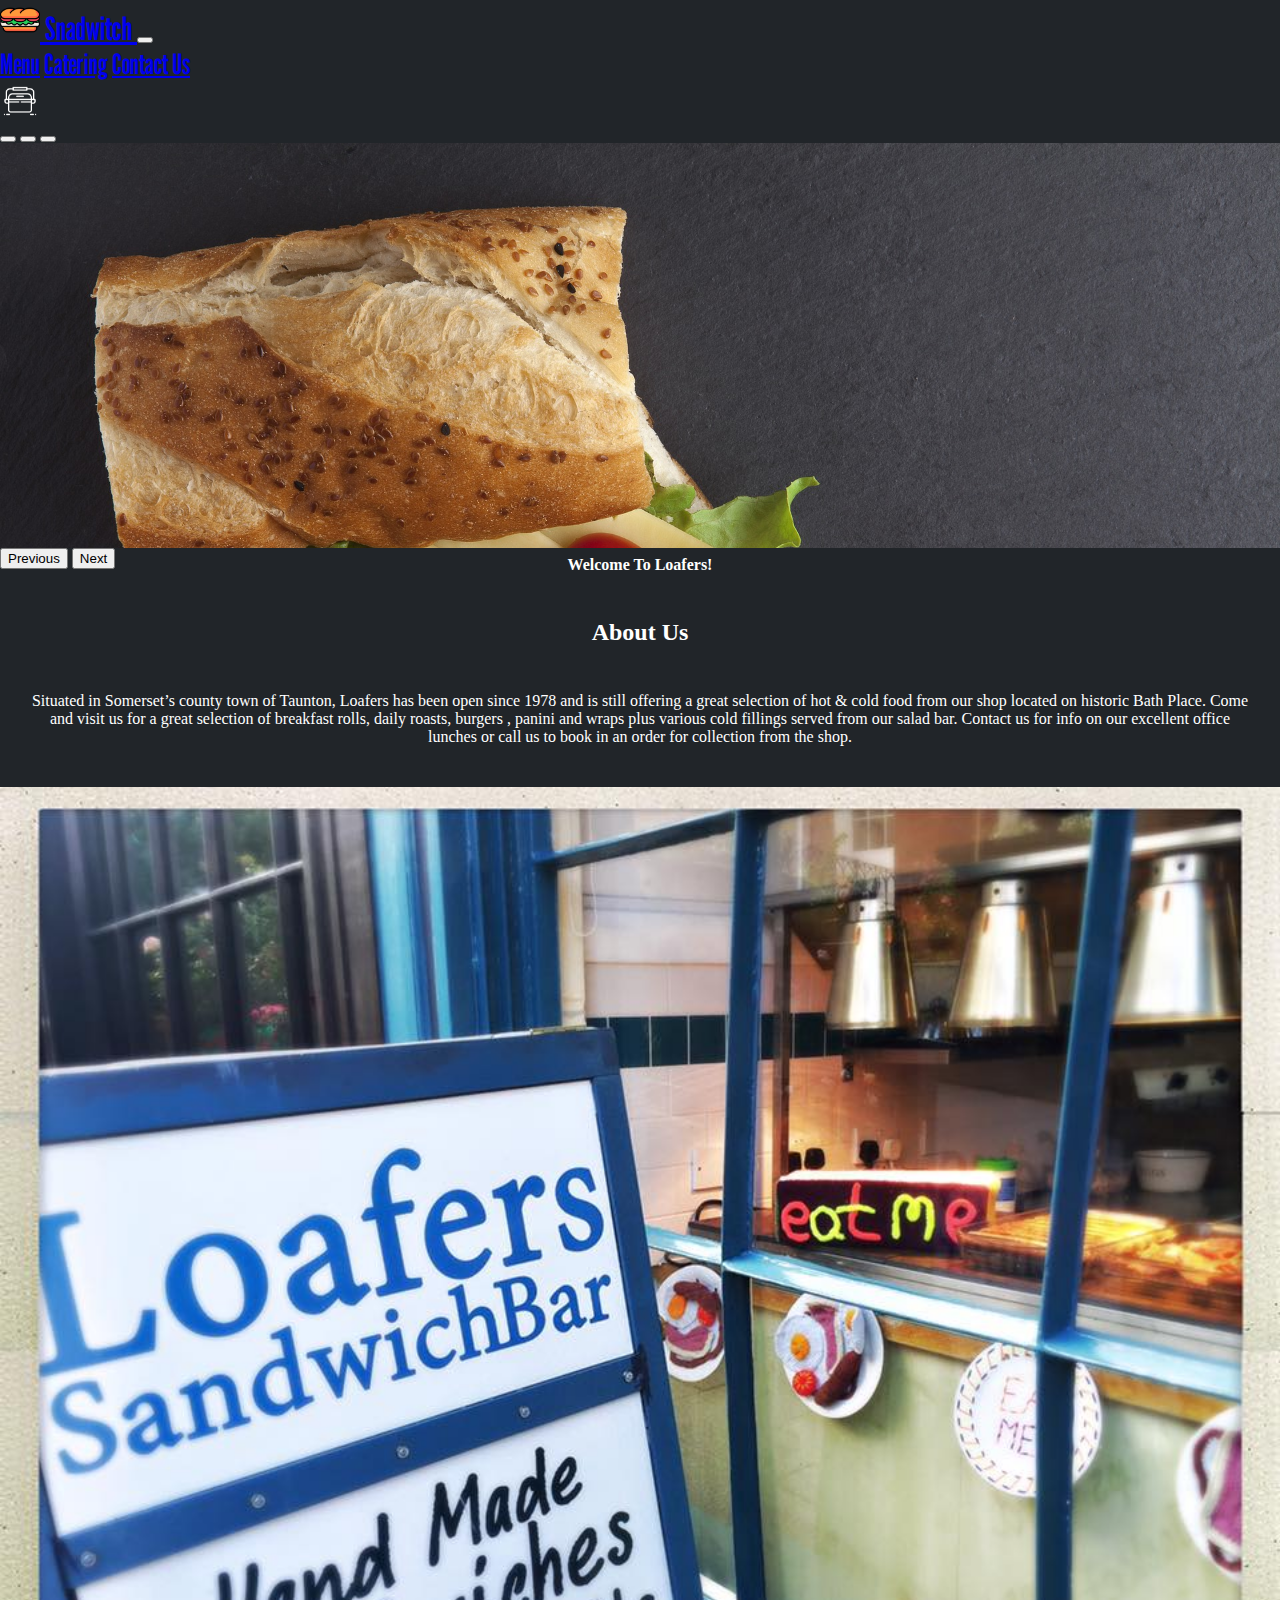
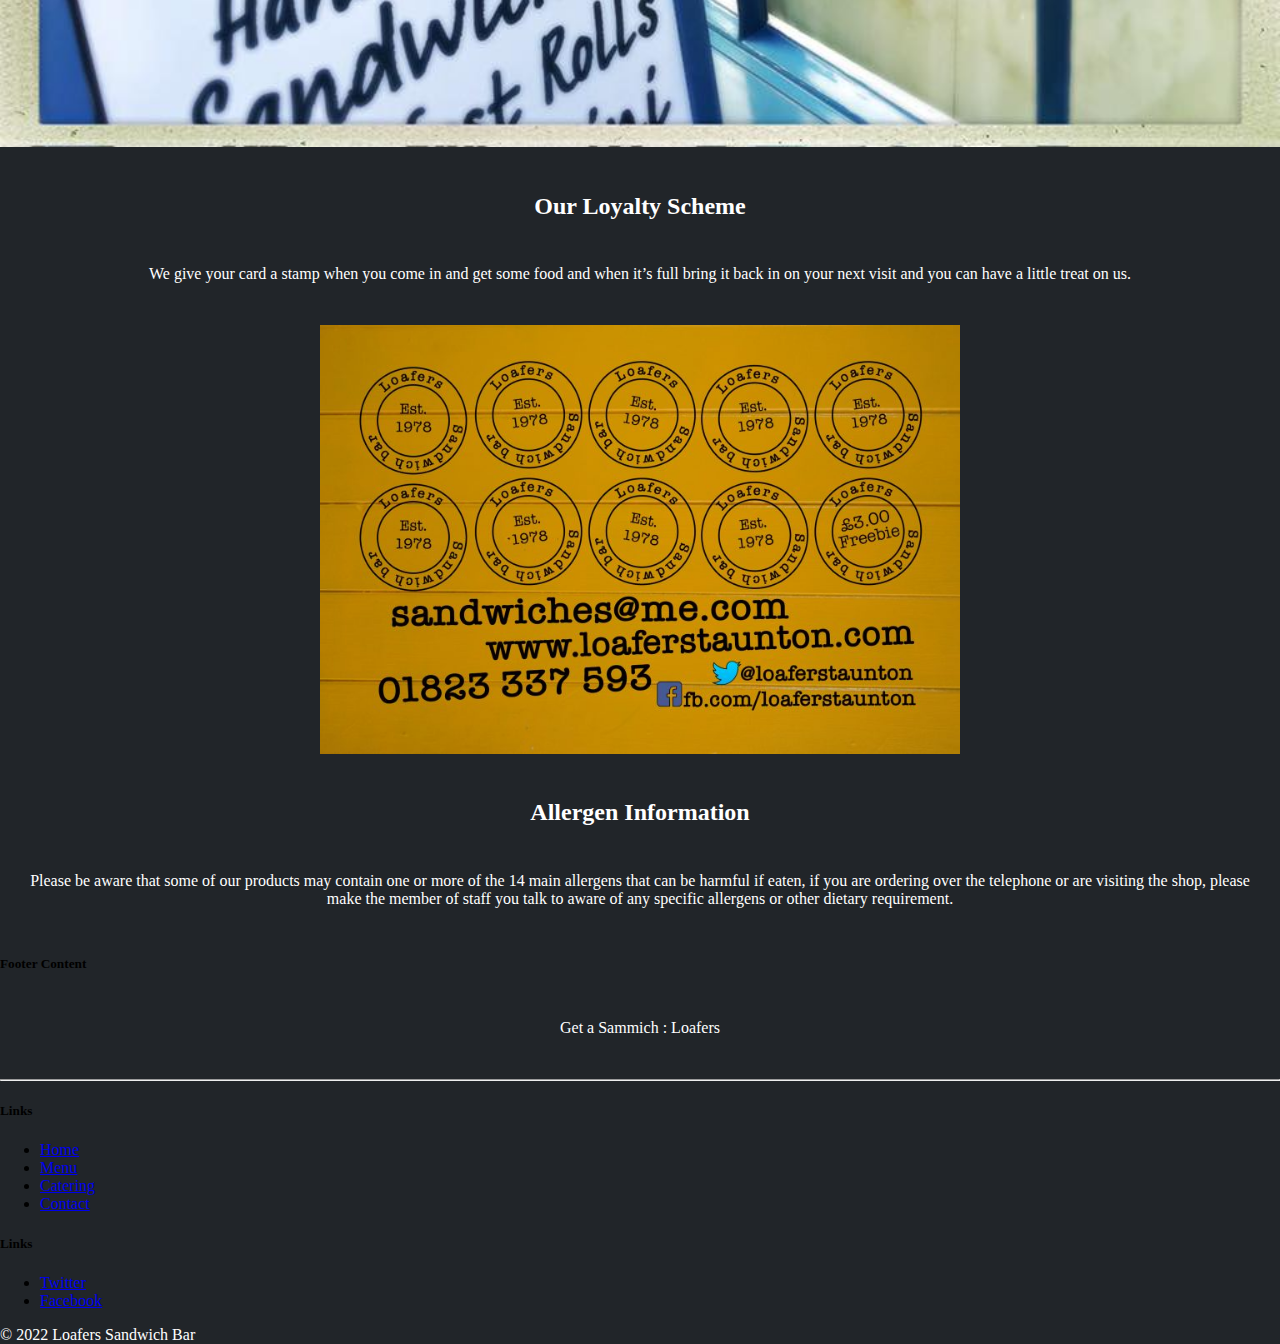
==== index.html @ ed2a875a "Added images to menu page" ====
<!DOCTYPE html>
<html lang="en">
<head>
    <meta charset="UTF-8">
    <meta http-equiv="X-UA-Compatible" content="IE=edge">
    <meta name="viewport" content="width=device-width, initial-scale=1.0">
    <title>Home</title>
    
    <link href="https://cdn.jsdelivr.net/npm/bootstrap@5.0.2/dist/css/bootstrap.min.css" rel="stylesheet" integrity="sha384-EVSTQN3/azprG1Anm3QDgpJLIm9Nao0Yz1ztcQTwFspd3yD65VohhpuuCOmLASjC" crossorigin="anonymous">
    <link href = "css/styles.css" rel = "stylesheet">


    
</head>
<body id="Home-bg">
  
  <nav class="navbar navbar-expand-lg navbar-dark bg-dark">
    <div class="container-fluid">
      <a class="navbar-brand custom-font" href="index.html">
        <img src="images/sandwich.png" alt="" height="40" class="d-inline-block align-text-top">
        Snadwitch
      </a>
      <button class="navbar-toggler" type="button" data-bs-toggle="collapse" data-bs-target="#navbarNavAltMarkup" aria-controls="navbarNavAltMarkup" aria-expanded="false" aria-label="Toggle navigation">
        <span class="navbar-toggler-icon"></span>
      </button>
      <div class="collapse navbar-collapse" id="navbarNavAltMarkup">
        <div class="navbar-nav">
          <a id="nav-letters" class="nav-link custom-font" href="menu.html">Menu</a>
          <a id="nav-letters" class="nav-link custom-font" href="#">Catering</a>
          <a id="nav-letters" class="nav-link custom-font" href="#">Contact Us</a>
        </div>
      </div>
      <a class="basket-pic" href="..">
        <img src="images/Breadbin.png" alt="Basket" width="40" class="d-inline-block align-text-top p-0 cart-btn">
    </a>
    </div>
  </nav>

  <div class="container-fluid p-0">
    <div class="row p-0">
      <div class="col-12">
        <div id="carouselExampleCaptions" class="carousel slide" data-bs-ride="carousel">
          <div class="carousel-indicators">
            <button type="button" data-bs-target="#carouselExampleCaptions" data-bs-slide-to="0" class="active" aria-current="true" aria-label="Slide 1"></button>
            <button type="button" data-bs-target="#carouselExampleCaptions" data-bs-slide-to="1" aria-label="Slide 2"></button>
            <button type="button" data-bs-target="#carouselExampleCaptions" data-bs-slide-to="2" aria-label="Slide 3"></button>
          </div>
          <div class="carousel-inner">
            <div class="carousel-item active">
              <img src="images/sandwich1.jpg" class="d-block w-100" alt="sandwich">
            </div>
            <div class="carousel-item">
              <img src="images/sandwich2.jpg" class="d-block w-100" alt="sandwich">
            </div>
            <div class="carousel-item">
              <img src="images/sandwich3.jpg" class="d-block w-100" alt="sandwich">
            </div>
          </div>
          <button class="carousel-control-prev" type="button" data-bs-target="#carouselExampleCaptions" data-bs-slide="prev">
            <span class="carousel-control-prev-icon" aria-hidden="true"></span>
            <span class="visually-hidden">Previous</span>
          </button>
          <button class="carousel-control-next" type="button" data-bs-target="#carouselExampleCaptions" data-bs-slide="next">
            <span class="carousel-control-next-icon" aria-hidden="true"></span>
            <span class="visually-hidden">Next</span>
          </button>
        </div>
      </div>
    </div>
  </div>

  <h1>Welcome To Loafers!</h1> 
  <h2>About Us</h2>
  <p>Situated in Somerset’s county town of Taunton, Loafers has been open since 1978 and is still offering a great selection of hot & cold food from our shop located on historic Bath Place.

    Come and visit us for a great selection of breakfast rolls, daily roasts, burgers , panini and wraps plus various cold fillings served from our salad bar.
    
    Contact us for info on our excellent office lunches or call us to book in an order for collection from the shop.</p>
  
  <img id="lshop" src="images/loafers-shop.jpeg" class="center" alt="Loafers Shop">

  <h2>Our Loyalty Scheme</h2>
  <p>We give your card a stamp when you come in and get some food and when it’s full bring it back in on your next visit and you can have a little treat on us.</p>

  <img src="images/Loyalty-2018-stamp-side2-768x515.jpeg" class="center" alt="Loyalty Scheme">

  <h2>Allergen Information</h2>
  <p>Please be aware that some of our products may contain one or more of the 14 main allergens that can be harmful if eaten, if you are ordering over the telephone or are visiting the shop, please make the member of staff you talk to aware of any specific allergens or other dietary requirement.</p>

<!-- Footer -->
<footer class="page-footer col-12 font-small blue pt-4">

  <!-- Footer Links -->
  <div class="container-fluid text-center text-md-left">

    <!-- Grid row -->
    <div class="row">

      <!-- Grid column -->
      <div class="col-md-6 mt-md-0 mt-3">

        <!-- Content -->
        <h5 class="text-uppercase">Footer Content</h5>
        <p>Get a Sammich : Loafers</p>

      </div>
      <!-- Grid column -->

      <hr class="clearfix w-100 d-md-none pb-3">

      <!-- Grid column -->
      <div class="col-md-3 mb-md-0 mb-3">

        <!-- Links -->
        <h5 class="text-uppercase">Links</h5>

        <ul class="list-unstyled">
          <li>
            <a href="index.html">Home</a>
          </li>
          <li>
            <a href="menu.html">Menu</a>
          </li>
          <li>
            <a href="#!">Catering</a>
          </li>
          <li>
            <a href="#!">Contact</a>
          </li>
        </ul>

      </div>
      <!-- Grid column -->

      <!-- Grid column -->
      <div class="col-md-3 mb-md-0 mb-3">

        <!-- Links -->
        <h5 class="text-uppercase">Links</h5>

        <ul class="list-unstyled">
          <li>
            <a href="https://twitter.com/loaferstaunton">Twitter</a>
          </li>
          <li>
            <a href="https://www.facebook.com/loaferstaunton/">Facebook</a>
          </li>
        </ul>

      </div>
      <!-- Grid column -->

    </div>
    <!-- Grid row -->

  </div>
  <!-- Footer Links -->

  <!-- Copyright -->
  <div class="footer-copyright text-center py-3">© 2022 Loafers Sandwich Bar
  </div>
  <!-- Copyright -->

</footer>
<!-- Footer -->

</body>

<script src="https://cdn.jsdelivr.net/npm/bootstrap@5.0.2/dist/js/bootstrap.bundle.min.js" integrity="sha384-MrcW6ZMFYlzcLA8Nl+NtUVF0sA7MsXsP1UyJoMp4YLEuNSfAP+JcXn/tWtIaxVXM" crossorigin="anonymous"></script>
<script src = "scripts.js"></script> 
</html>
---- css/styles.css ----
@import url('https://fonts.googleapis.com/css2?family=League+Gothic&display=swap');


* {
  box-sizing: border-box;
}


.menu {
  display: flex;
  list-style-type: none;
  flex-wrap: wrap;
  padding: 0;
  margin: 0 auto;
  max-width: 960px;
  height: 100%;
}
  .menu-item {
    display: flex;
    width: 50%;
    list-style-type: none;
    padding: 0 1rem;
    margin: 0 0 1rem;
  }
    section {
      display: flex;
      flex-direction: column;
      flex: 1;
    }
      header {
        display: flex;
        width: 100%;
        justify-content: center;
        align-items: center;
      }
        .spacer {
          content: '';
          width: 100%;
          height: 1px;
          margin: 0 .5rem;
          border-bottom: 1px dashed white;
          flex: 1;
        }
  
        h1 {
          margin: 0;
          font-size: 1rem;
        }
        .price{
            color: white;
        }
        #menu-id{
            font-size: 2em;
            padding-bottom: 2%;
            text-align: center;
        }

.custom-font{
    font-family: 'League Gothic', sans-serif;
    font-size: 2em;
}
.carousel{
    width: 100vw;
    height: 45vh;
}

.w-100{
    width: 100%;
}

.carousel-inner{
    height: 45vh;
    position: relative;
    width: 100%;
    overflow: hidden;
}



#Home-bg{
    background-color: #212529;
}

.d-md-block{
    text-align: left;
}

html,body {
    margin:0;
    padding:0;
    overflow-x:hidden;
}

h1,h2{
    padding-top: 2%;
    text-align: center;
    color: white;
}

p{
    text-align: center;
    color: white;
    padding: 2%;
}

#lshop{
    width: 100vw;
}

.center {
    display: block;
    margin-left: auto;
    margin-right: auto;
    width: 50%;
  }



  .footer-copyright{
      color: white;
  }

  #nav-letters{
      font-size: 28px;
  }
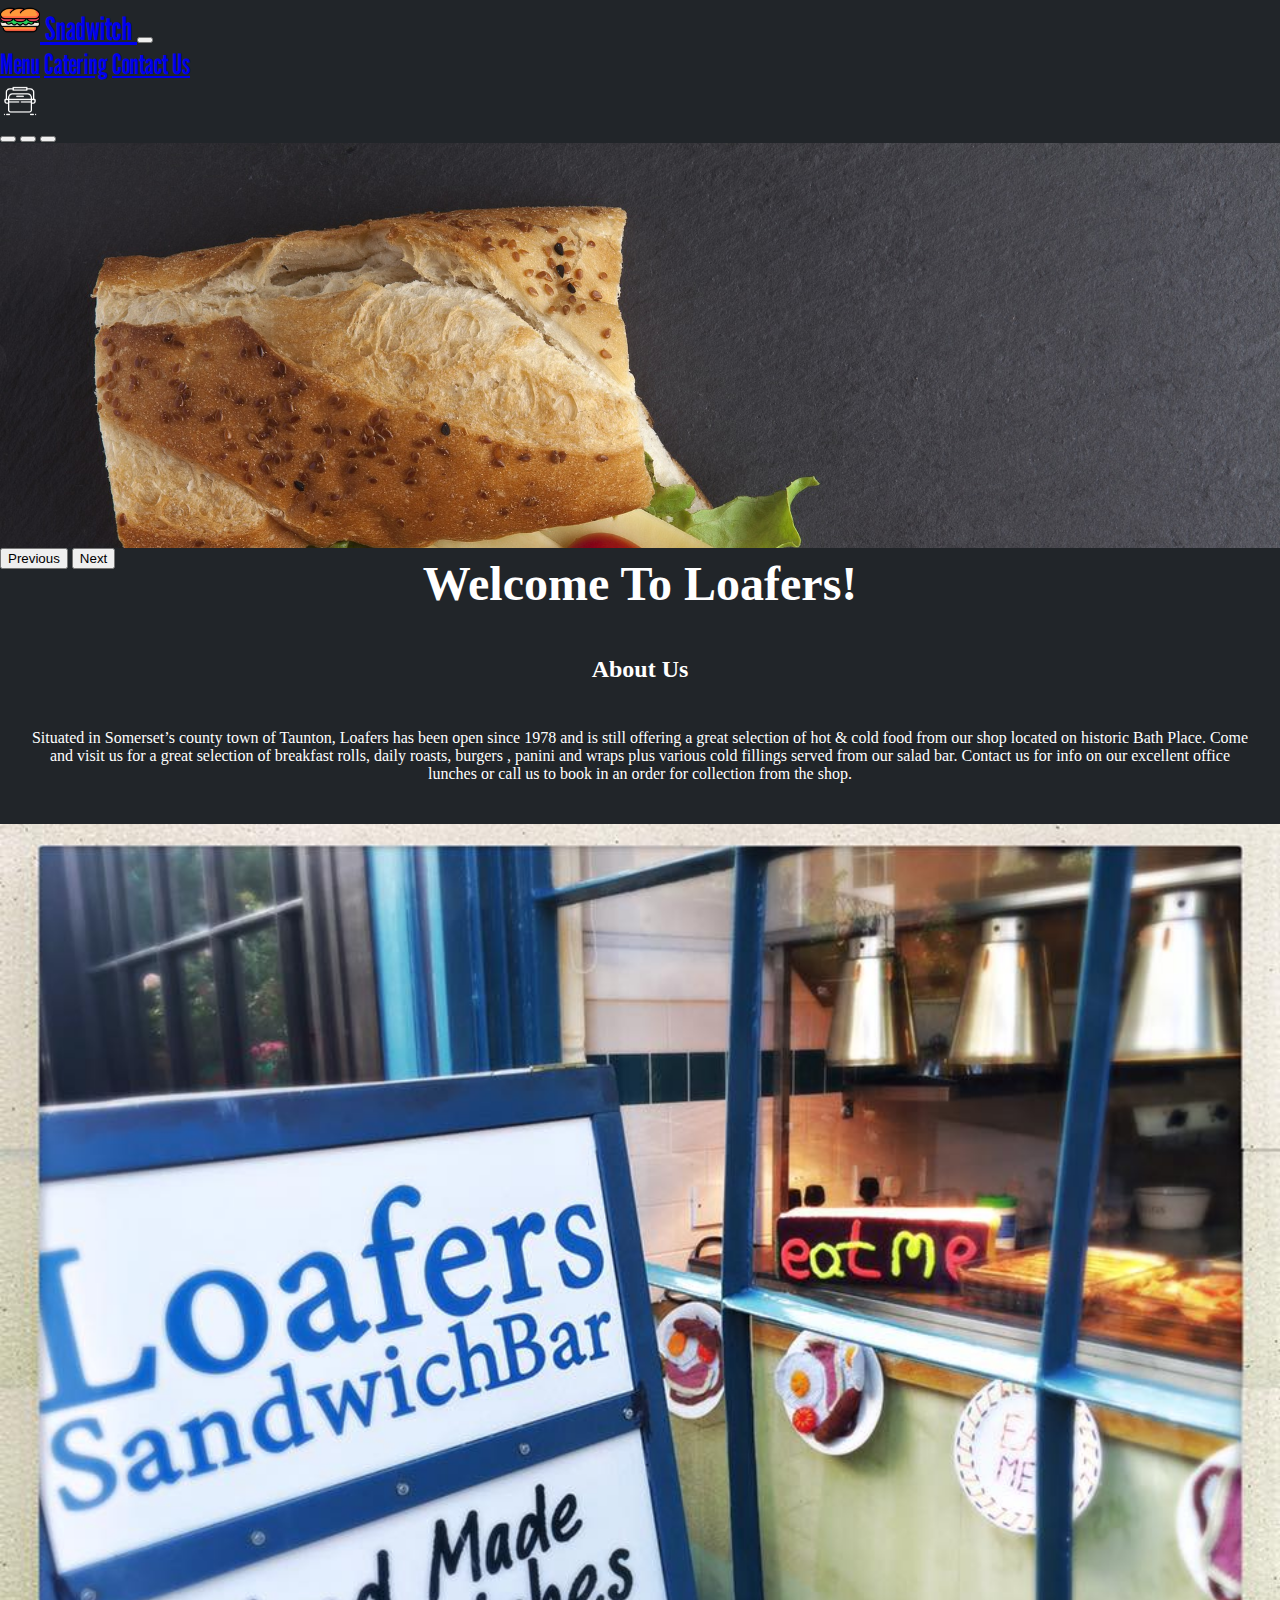
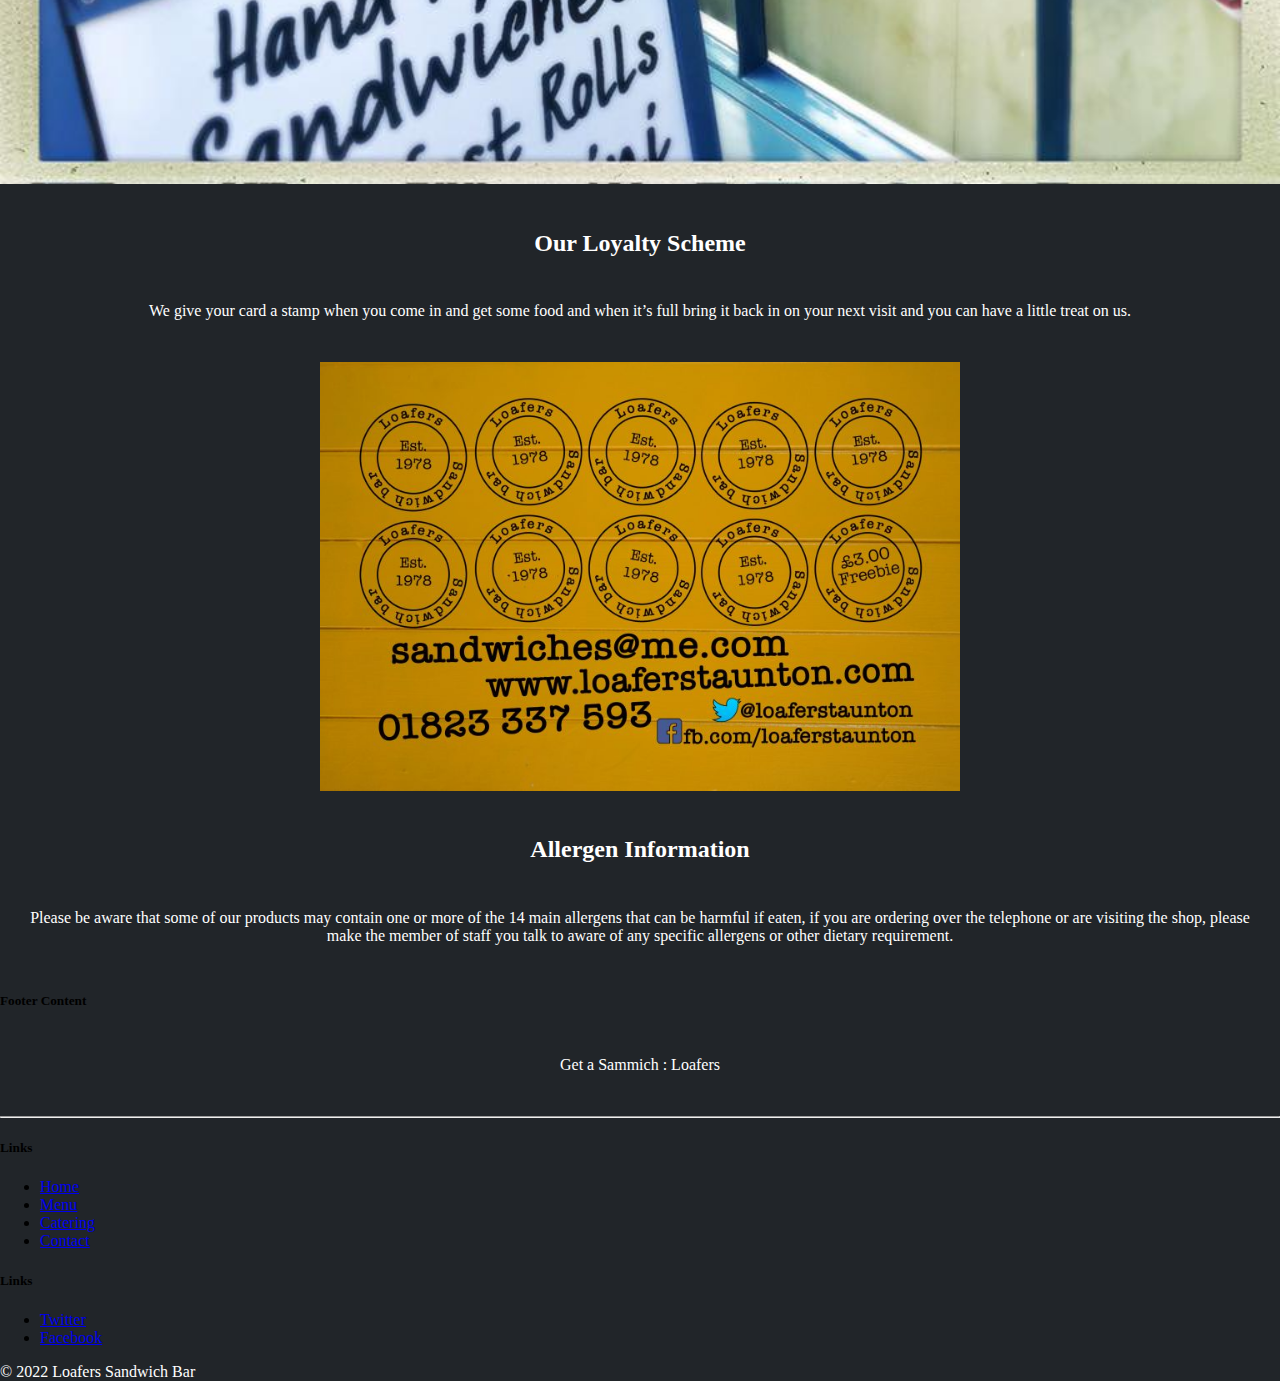
==== commit 35ba0805: "Added catering page" ====
--- a/index.html
+++ b/index.html
@@ -26,7 +26,7 @@
       <div class="collapse navbar-collapse" id="navbarNavAltMarkup">
         <div class="navbar-nav">
           <a id="nav-letters" class="nav-link custom-font" href="menu.html">Menu</a>
-          <a id="nav-letters" class="nav-link custom-font" href="#">Catering</a>
+          <a id="nav-letters" class="nav-link custom-font" href="catering.html">Catering</a>
           <a id="nav-letters" class="nav-link custom-font" href="#">Contact Us</a>
         </div>
       </div>
@@ -69,7 +69,7 @@
     </div>
   </div>
 
-  <h1>Welcome To Loafers!</h1> 
+  <h1 id="main-h1">Welcome To Loafers!</h1> 
   <h2>About Us</h2>
   <p>Situated in Somerset’s county town of Taunton, Loafers has been open since 1978 and is still offering a great selection of hot & cold food from our shop located on historic Bath Place.
 
--- a/css/styles.css
+++ b/css/styles.css
@@ -124,4 +124,6 @@
       font-size: 28px;
   }
   
-
+#main-h1{
+  font-size: 3rem;
+}
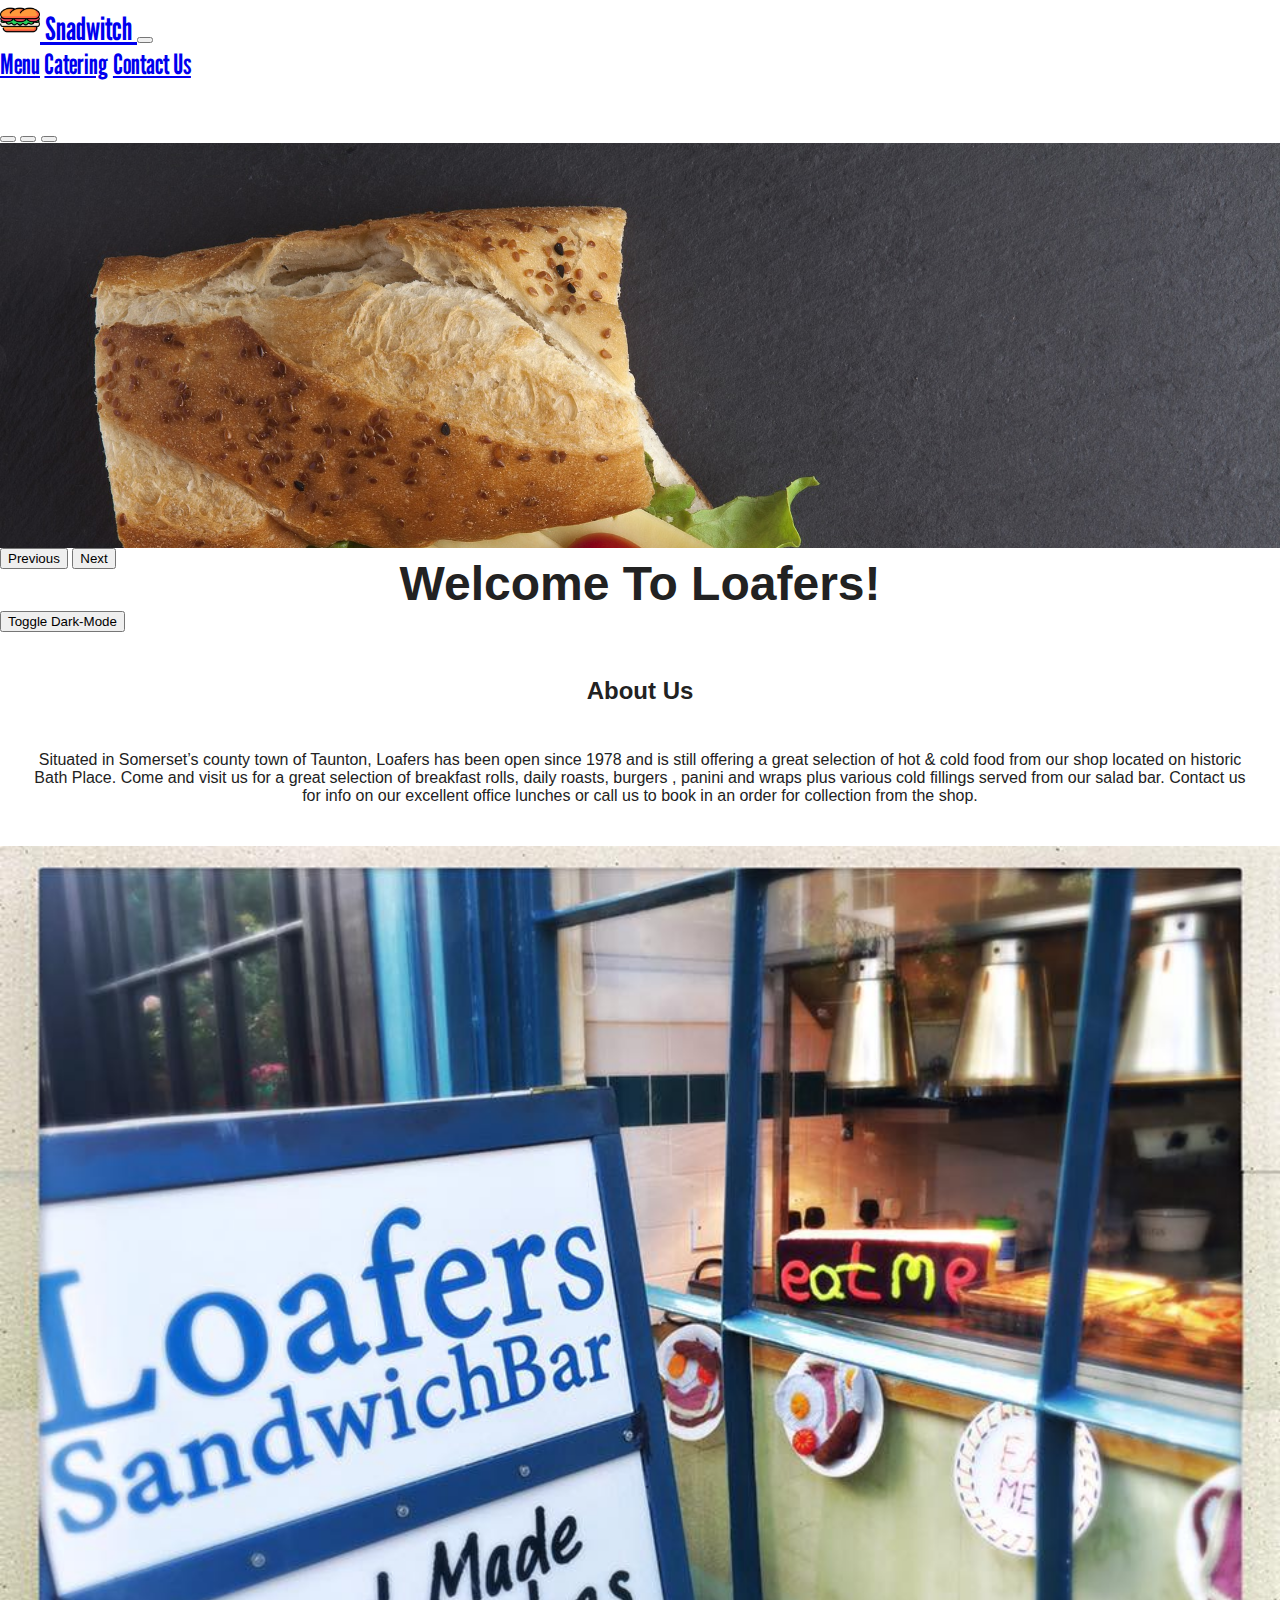
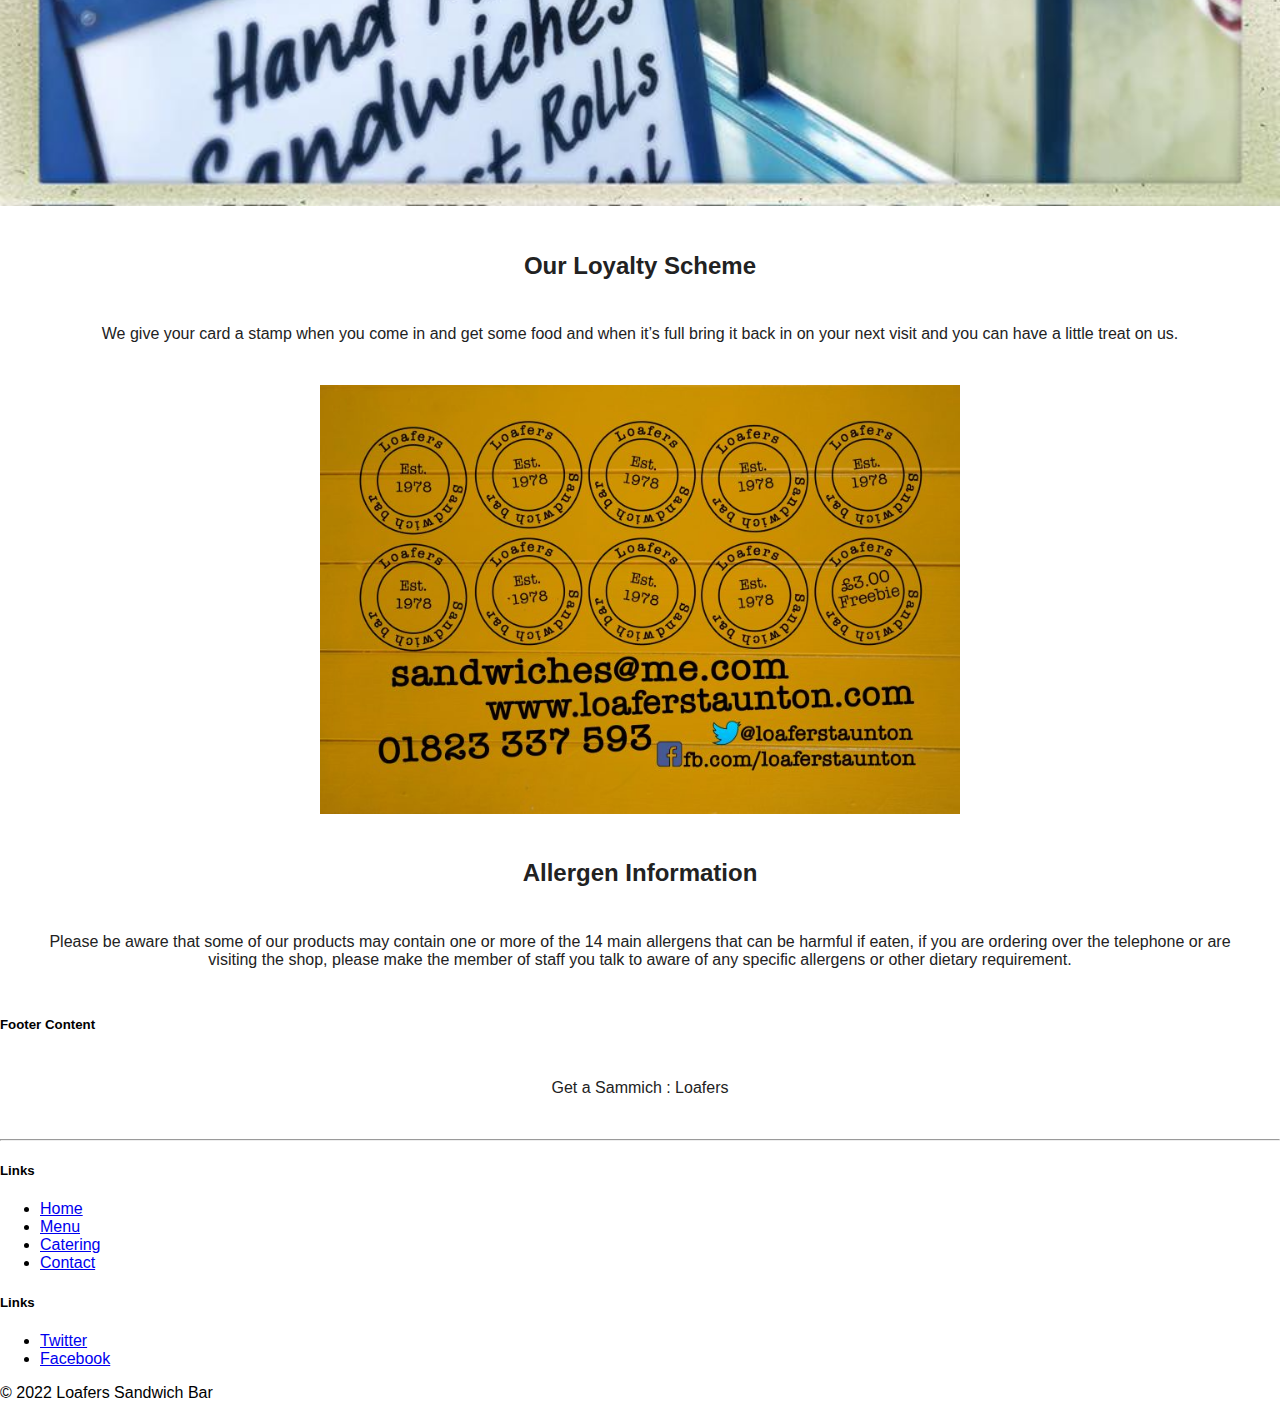
==== commit c7f3c534: "added dark mode toggle" ====
--- a/index.html
+++ b/index.html
@@ -27,7 +27,7 @@
         <div class="navbar-nav">
           <a id="nav-letters" class="nav-link custom-font" href="menu.html">Menu</a>
           <a id="nav-letters" class="nav-link custom-font" href="catering.html">Catering</a>
-          <a id="nav-letters" class="nav-link custom-font" href="#">Contact Us</a>
+          <a id="nav-letters" class="nav-link custom-font" href="contact.html">Contact Us</a>
         </div>
       </div>
       <a class="basket-pic" href="..">
@@ -70,6 +70,9 @@
   </div>
 
   <h1 id="main-h1">Welcome To Loafers!</h1> 
+
+  <button class="btn-toggle">Toggle Dark-Mode</button>
+
   <h2>About Us</h2>
   <p>Situated in Somerset’s county town of Taunton, Loafers has been open since 1978 and is still offering a great selection of hot & cold food from our shop located on historic Bath Place.
 
@@ -122,10 +125,10 @@
             <a href="menu.html">Menu</a>
           </li>
           <li>
-            <a href="#!">Catering</a>
+            <a href="catering.html">Catering</a>
           </li>
           <li>
-            <a href="#!">Contact</a>
+            <a href="contact.html">Contact</a>
           </li>
         </ul>
 
--- a/css/styles.css
+++ b/css/styles.css
@@ -1,129 +1,193 @@
-@import url('https://fonts.googleapis.com/css2?family=League+Gothic&display=swap');
-
+@import url(https://fonts.googleapis.com/css2?family=League+Gothic&display=swap);
 
 * {
-  box-sizing: border-box;
+    box-sizing: border-box
+}
+
+.menu,.menu-item {
+    display: flex;
+    list-style-type: none
+}
+
+.menu {
+    flex-wrap: wrap;
+    padding: 0;
+    margin: 0 auto;
+    max-width: 960px;
+    height: 100%
+}
+
+.menu-item {
+    width: 50%;
+    padding: 0 1rem;
+    margin: 0 0 1rem
+}
+
+section {
+    display: flex;
+    flex-direction: column;
+    flex: 1
+}
+
+header {
+    display: flex;
+    width: 100%;
+    justify-content: center;
+    align-items: center
+}
+
+.spacer {
+    content: '';
+    width: 100%;
+    height: 1px;
+    margin: 0 .5rem;
+    border-bottom: 1px dashed black;
+    flex: 1
+}
+
+h1 {
+    margin: 0;
+    font-size: 1rem
+}
+
+.price {
+    color: rgb(0, 0, 0)
+}
+
+#menu-id {
+    font-size: 2em;
+    padding-bottom: 2%;
+    text-align: center
+}
+
+.custom-font {
+    font-family: 'League Gothic',sans-serif;
+    font-size: 2em
+}
+
+.carousel {
+    width: 100vw;
+    height: 45vh
+}
+
+.w-100 {
+    width: 100%
+}
+
+.carousel-inner {
+    height: 45vh;
+    position: relative;
+    width: 100%;
+    overflow: hidden
 }
 
 
-.menu {
-  display: flex;
-  list-style-type: none;
-  flex-wrap: wrap;
-  padding: 0;
-  margin: 0 auto;
-  max-width: 960px;
-  height: 100%;
-}
-  .menu-item {
-    display: flex;
-    width: 50%;
-    list-style-type: none;
-    padding: 0 1rem;
-    margin: 0 0 1rem;
-  }
-    section {
-      display: flex;
-      flex-direction: column;
-      flex: 1;
-    }
-      header {
-        display: flex;
-        width: 100%;
-        justify-content: center;
-        align-items: center;
-      }
-        .spacer {
-          content: '';
-          width: 100%;
-          height: 1px;
-          margin: 0 .5rem;
-          border-bottom: 1px dashed white;
-          flex: 1;
-        }
-  
-        h1 {
-          margin: 0;
-          font-size: 1rem;
-        }
-        .price{
-            color: white;
-        }
-        #menu-id{
-            font-size: 2em;
-            padding-bottom: 2%;
-            text-align: center;
-        }
-
-.custom-font{
-    font-family: 'League Gothic', sans-serif;
-    font-size: 2em;
-}
-.carousel{
-    width: 100vw;
-    height: 45vh;
+.d-md-block {
+    text-align: left
 }
 
-.w-100{
-    width: 100%;
+body,html {
+    margin: 0;
+    padding: 0;
+    overflow-x: hidden;
 }
 
-.carousel-inner{
-    height: 45vh;
-    position: relative;
-    width: 100%;
-    overflow: hidden;
+h1,h2,p {
+    text-align: center
 }
 
-
-
-#Home-bg{
-    background-color: #212529;
+h1,h2 {
+    padding-top: 2%
 }
 
-.d-md-block{
-    text-align: left;
+p {
+    padding: 2%
 }
 
-html,body {
-    margin:0;
-    padding:0;
-    overflow-x:hidden;
-}
-
-h1,h2{
-    padding-top: 2%;
-    text-align: center;
-    color: white;
-}
-
-p{
-    text-align: center;
-    color: white;
-    padding: 2%;
-}
-
-#lshop{
-    width: 100vw;
+#lshop {
+    width: 100vw
 }
 
 .center {
     display: block;
     margin-left: auto;
     margin-right: auto;
-    width: 50%;
-  }
+    width: 50%
+}
+
+.footer-copyright,h1,h2,p {
+    color: black
+}
+
+#nav-letters {
+    font-size: 28px
+}
+
+#main-h1 {
+    font-size: 3rem
+}
+
+input[type=text],select,textarea {
+    width: 100%;
+    padding: 12px;
+    border: 1px solid #ccc;
+    border-radius: 4px;
+    box-sizing: border-box;
+    margin-top: 6px;
+    margin-bottom: 16px;
+    resize: vertical
+}
+
+input[type=submit] {
+    background-color: #04aa6d;
+    color: black;
+    padding: 12px 20px;
+    border: 0;
+    border-radius: 4px;
+    cursor: pointer
+}
+
+input[type=submit]:hover {
+    background-color: #45a049
+}
+
+.container {
+    border-radius: 5px;
+    padding: 20px
+}
 
 
+body {
+  --text-color: #222;
+  --bkg-color: #fff;
+}
+body.dark-theme {
+  --text-color: #eee;
+  --bkg-color: #121212;
+}
 
-  .footer-copyright{
-      color: white;
+@media (prefers-color-scheme: dark) {
+  /* defaults to dark theme */
+  body {
+    --text-color: #eee;
+    --bkg-color: #121212;
   }
+  body.light-theme {
+    --text-color: #222;
+    --bkg-color: #fff;
+  }
+}
 
-  #nav-letters{
-      font-size: 28px;
-  }
-  
-#main-h1{
-  font-size: 3rem;
+* {
+  font-family: Arial, Helvetica, sans-serif;
 }
+
+body {
+  background: var(--bkg-color);
+}
+
+h1,
+p,
+h2{
+  color: var(--text-color);
+}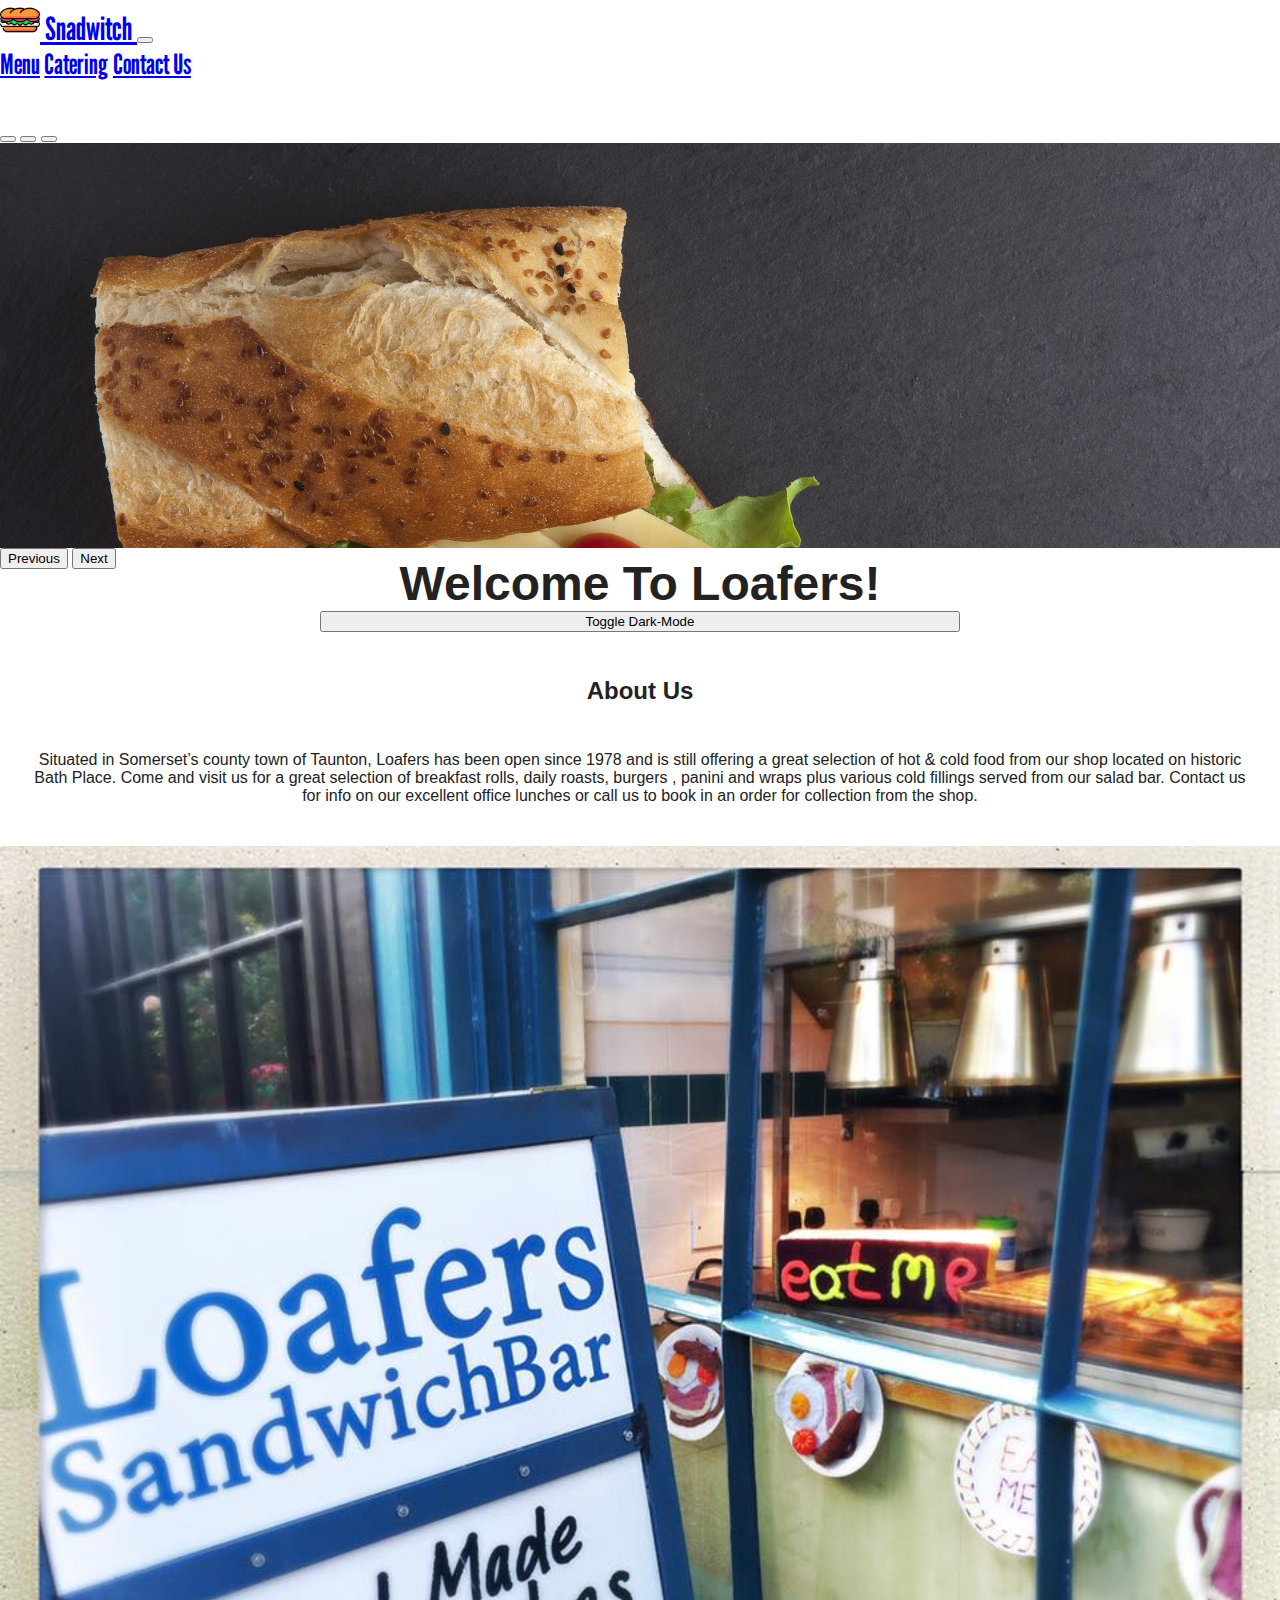
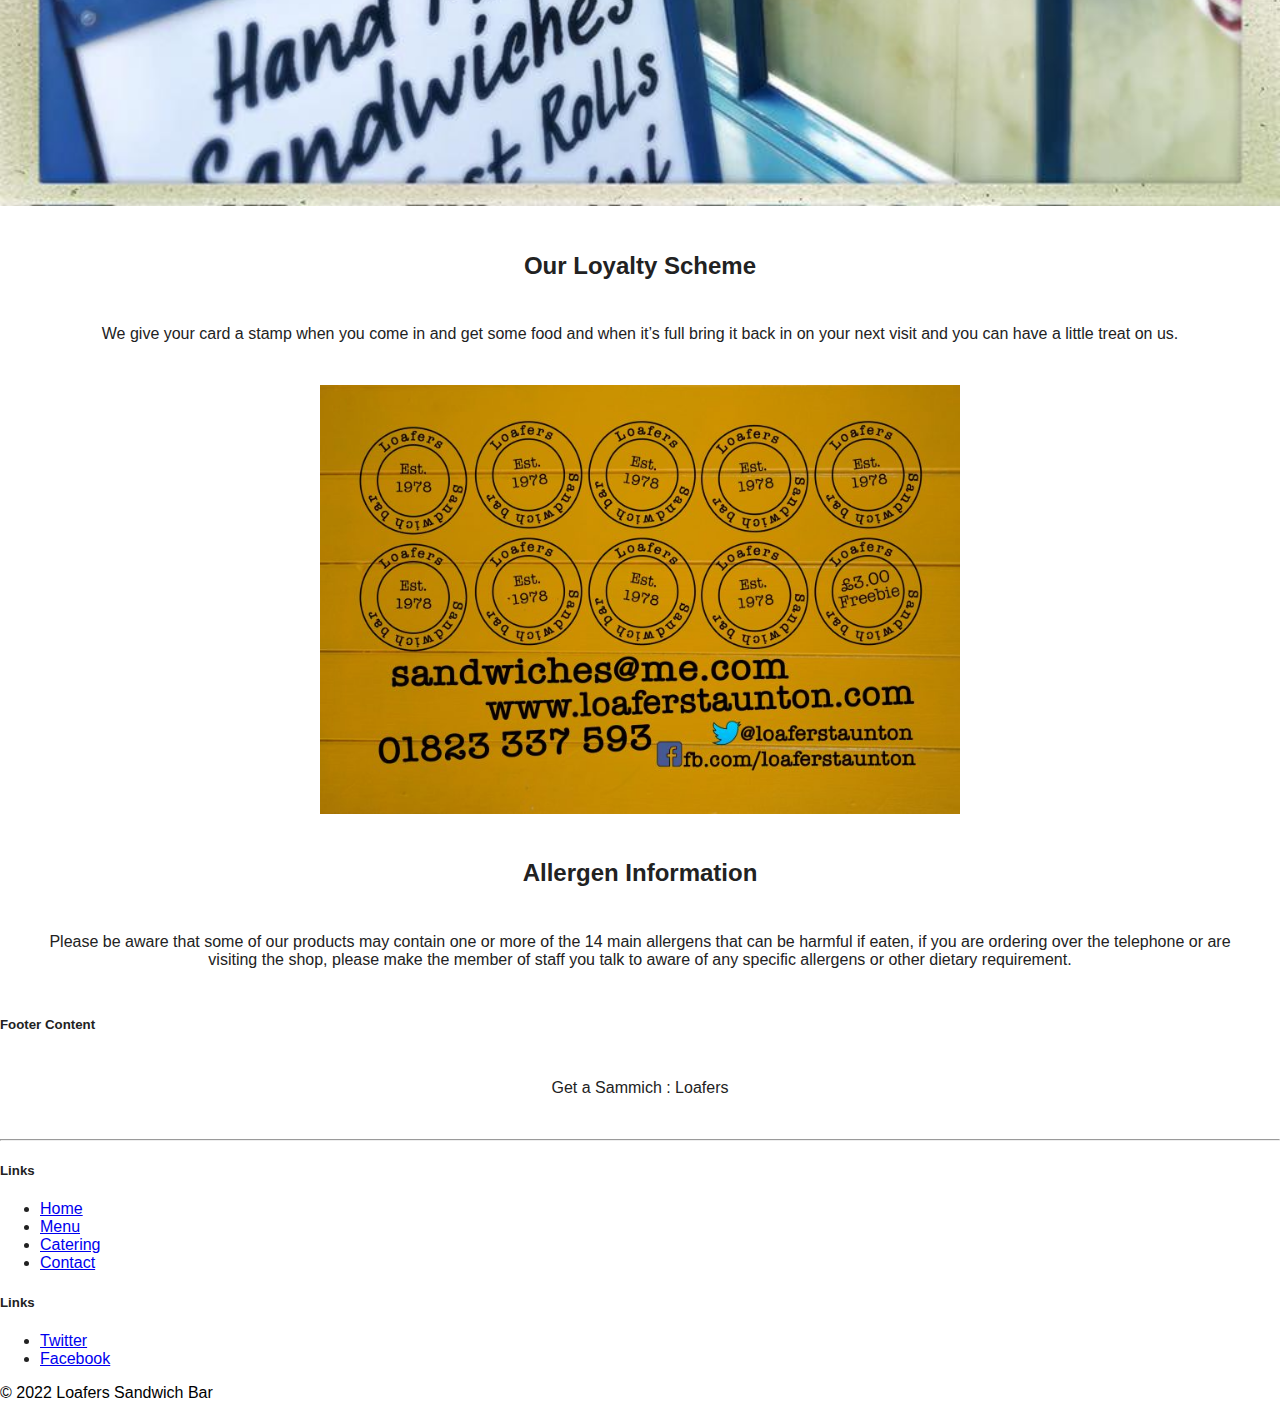
==== commit a65497dc: "fixed darkmode for form on contact page" ====
--- a/index.html
+++ b/index.html
@@ -71,8 +71,8 @@
 
   <h1 id="main-h1">Welcome To Loafers!</h1> 
 
-  <button class="btn-toggle">Toggle Dark-Mode</button>
-
+  <button class="btn-toggle center">Toggle Dark-Mode</button>
+  
   <h2>About Us</h2>
   <p>Situated in Somerset’s county town of Taunton, Loafers has been open since 1978 and is still offering a great selection of hot & cold food from our shop located on historic Bath Place.
 
--- a/css/styles.css
+++ b/css/styles.css
@@ -188,6 +188,6 @@
 
 h1,
 p,
-h2{
+h2,body{
   color: var(--text-color);
 }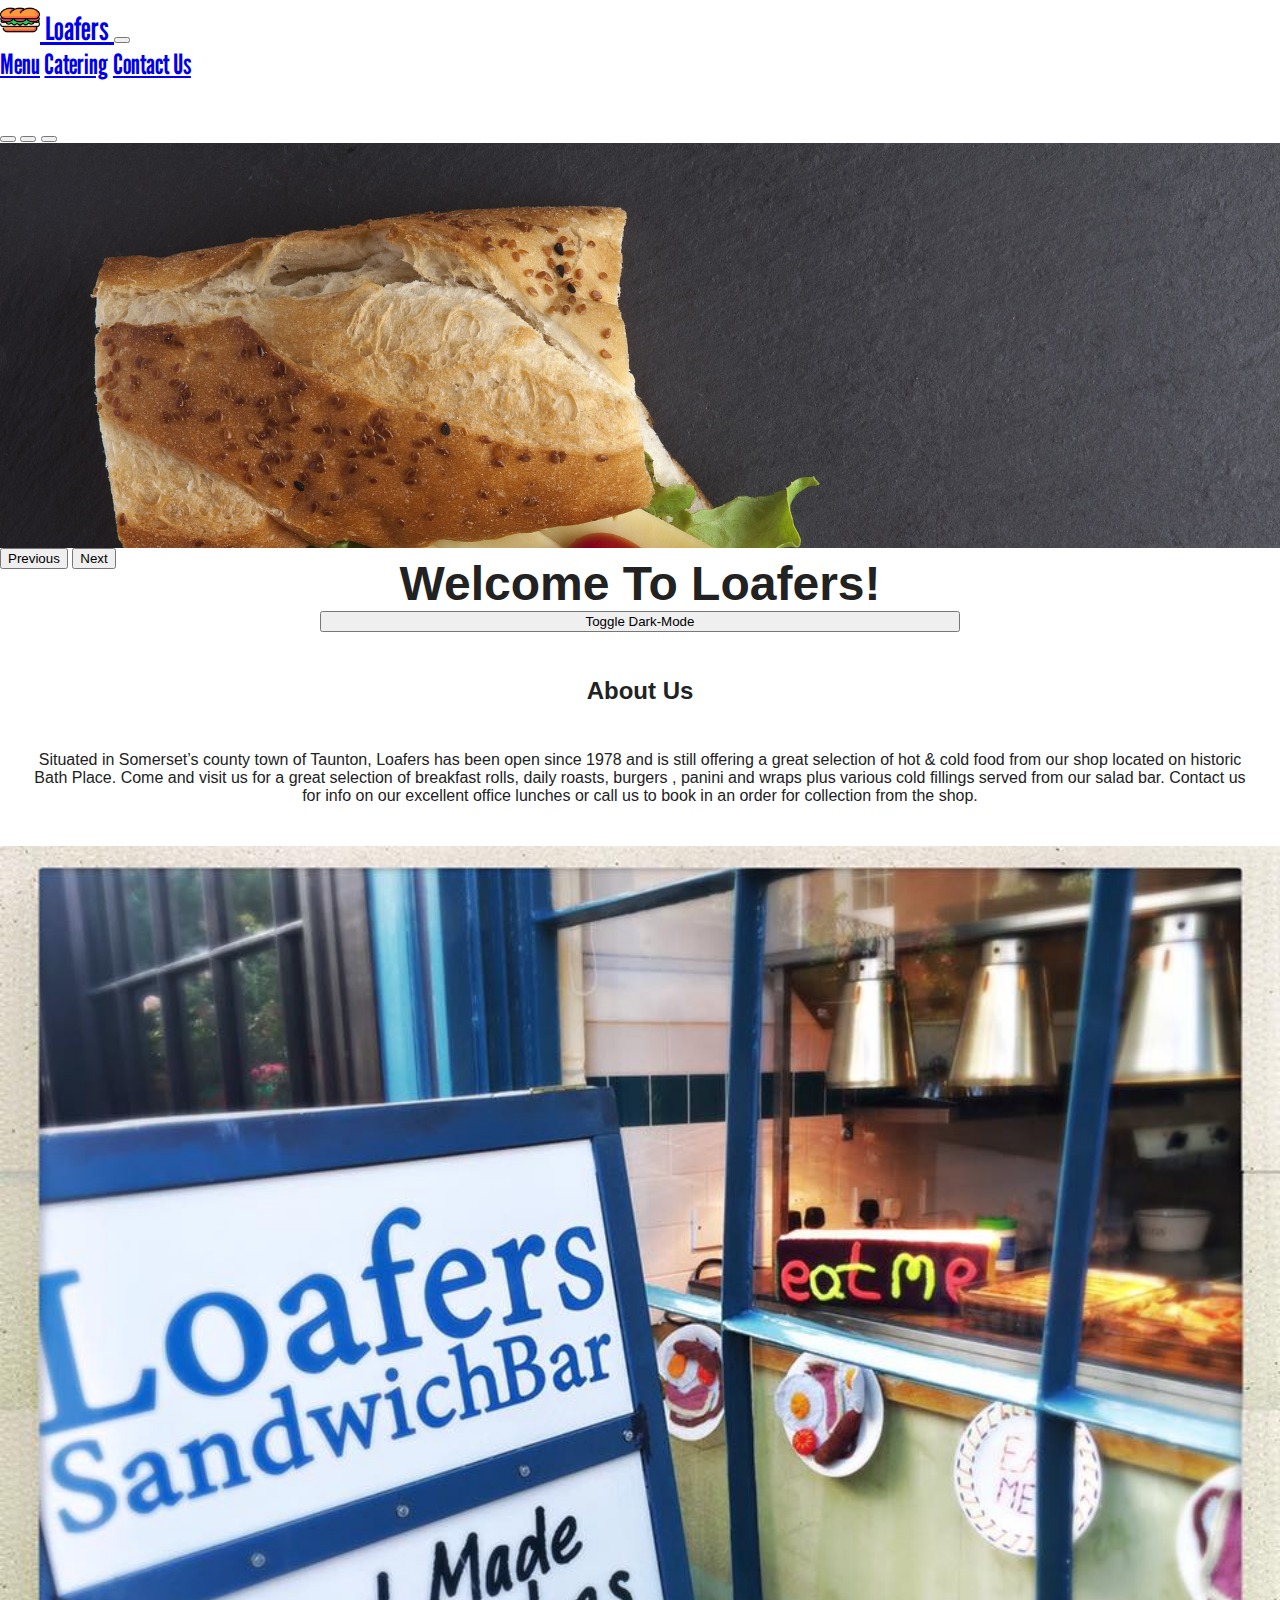
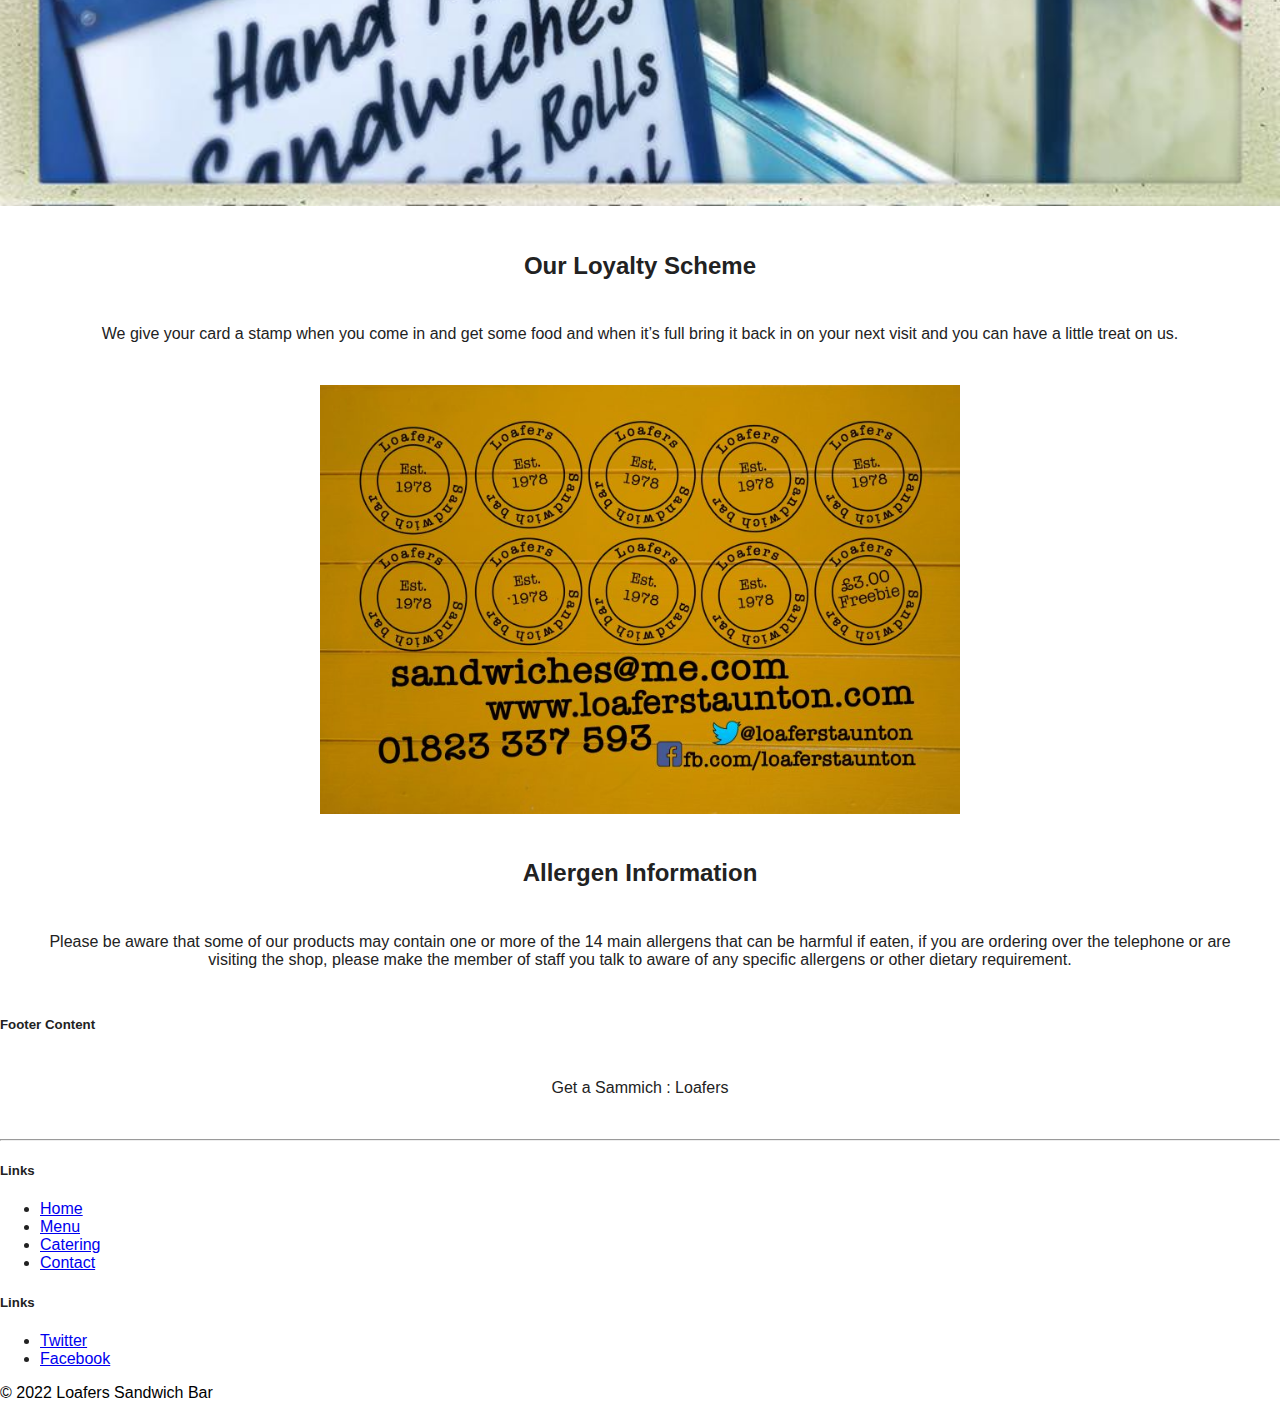
==== commit 107c7843: "changes snadwitch to Loafers" ====
--- a/index.html
+++ b/index.html
@@ -18,7 +18,7 @@
     <div class="container-fluid">
       <a class="navbar-brand custom-font" href="index.html">
         <img src="images/sandwich.png" alt="" height="40" class="d-inline-block align-text-top">
-        Snadwitch
+        Loafers
       </a>
       <button class="navbar-toggler" type="button" data-bs-toggle="collapse" data-bs-target="#navbarNavAltMarkup" aria-controls="navbarNavAltMarkup" aria-expanded="false" aria-label="Toggle navigation">
         <span class="navbar-toggler-icon"></span>
@@ -80,7 +80,9 @@
     
     Contact us for info on our excellent office lunches or call us to book in an order for collection from the shop.</p>
   
-  <img id="lshop" src="images/loafers-shop.jpeg" class="center" alt="Loafers Shop">
+   <div class="container-fluid">
+  <img id="lshop" src="images/loafers-shop.jpeg" class="center w-75" alt="Loafers Shop">
+  </div> 
 
   <h2>Our Loyalty Scheme</h2>
   <p>We give your card a stamp when you come in and get some food and when it’s full bring it back in on your next visit and you can have a little treat on us.</p>
--- a/css/styles.css
+++ b/css/styles.css
@@ -41,7 +41,7 @@
     width: 100%;
     height: 1px;
     margin: 0 .5rem;
-    border-bottom: 1px dashed black;
+    border-bottom: 1px dashed;
     flex: 1
 }
 
